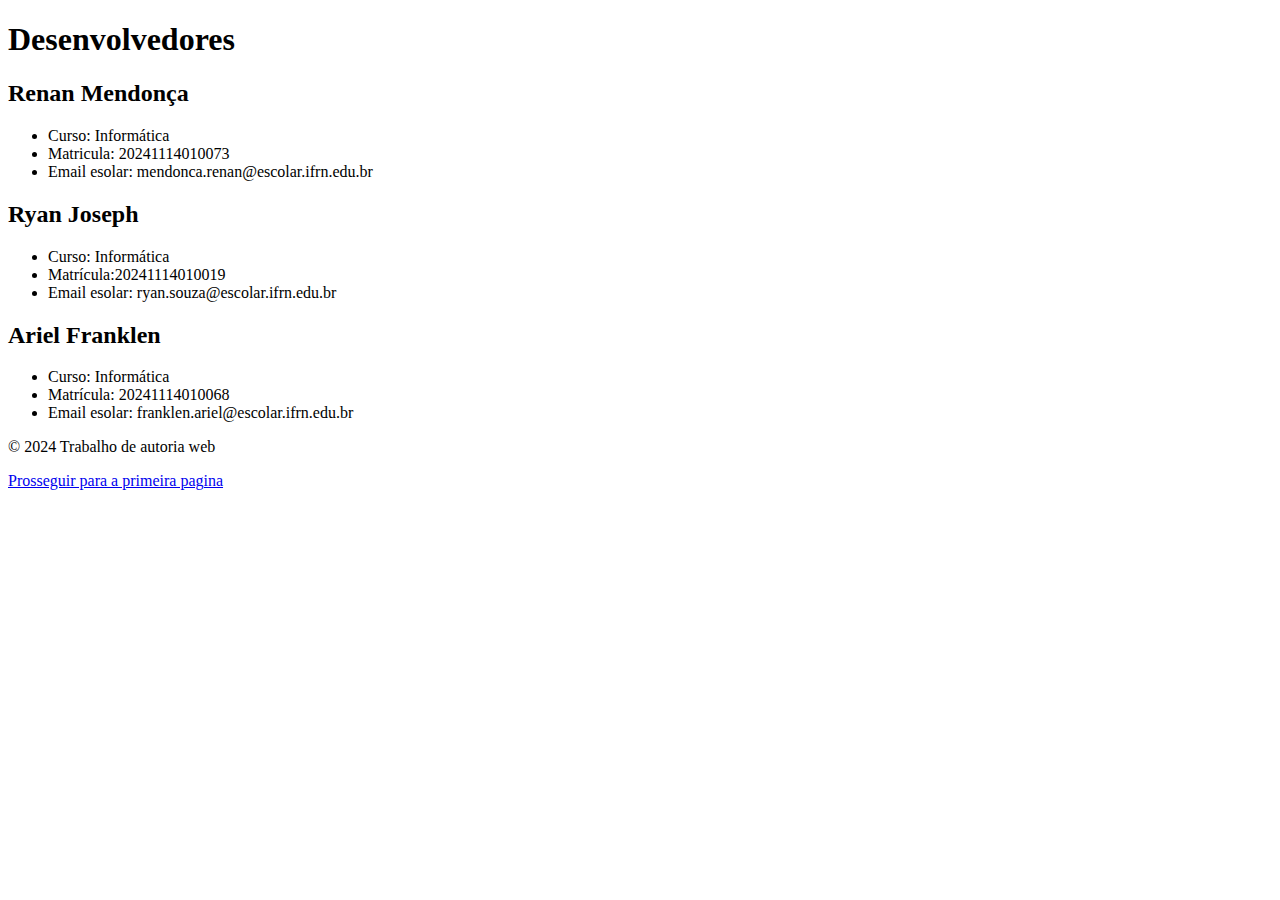
==== desenvolvedores.html @ f8eff64d "fiz php, estilo, e modificacao do indez" ====
<!DOCTYPE html>
<html lang="en">
<head>
    <meta charset="UTF-8">
    <meta name="viewport" content="width=device-width, initial-scale=1.0">
    <title>Document</title>
    <link rel="stylesheet" href="desenvolvedores.css">
</head>
<body>
    <header>
        <h1>Desenvolvedores</h1>
    </header>

    <main>
        <section>
            <h2>Renan Mendonça</h2>
            <ul>
                <li>Curso: Informática</li>
                <li>Matricula: 20241114010073 </li>
                <li>Email esolar: mendonca.renan@escolar.ifrn.edu.br</li>
            </ul>
        </section>

        <section>
            <h2>Ryan Joseph</h2>
            <ul>
                <li>Curso: Informática</li>
                <li>Matrícula:20241114010019 </li>
                <li>Email esolar: ryan.souza@escolar.ifrn.edu.br</li>
            </ul>
        </section>

        <section>
            <h2>Ariel Franklen</h2>
            <ul>
                <li>Curso: Informática</li>
                <li>Matrícula: 20241114010068</li>
                <li>Email esolar: franklen.ariel@escolar.ifrn.edu.br</li>
            </ul>
        </section>

    </main>

    <footer>
        <p>&copy; 2024 Trabalho de autoria web
    </footer>


    <nav>
        <a href="index.html">Prosseguir para a primeira pagina</a>
    </nav>

</body>
</html>
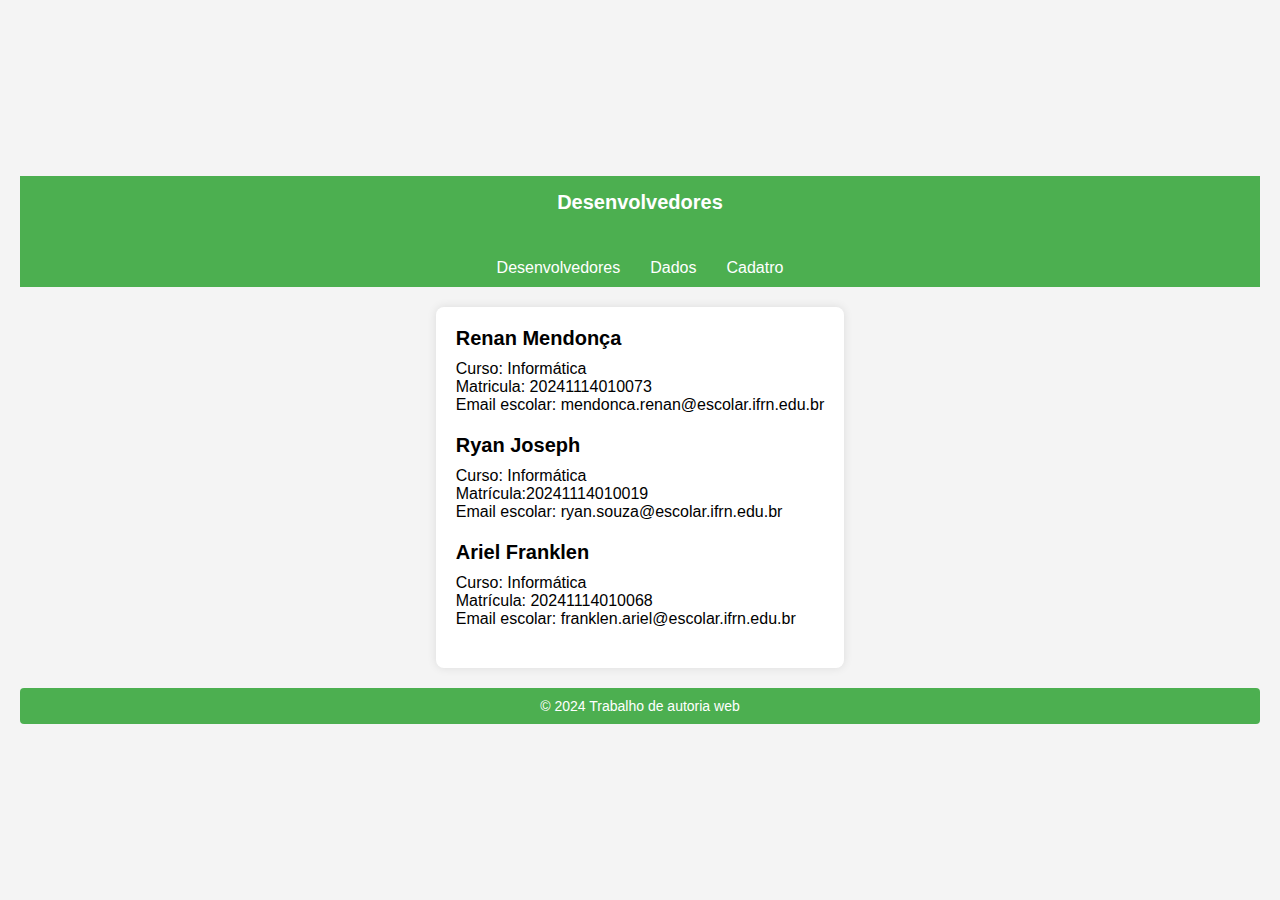
==== commit 4a8fcb46: "ajeitei dados, css da pagina desenvolvedores, index e css de dados" ====
--- a/desenvolvedores.html
+++ b/desenvolvedores.html
@@ -4,51 +4,55 @@
     <meta charset="UTF-8">
     <meta name="viewport" content="width=device-width, initial-scale=1.0">
     <title>Document</title>
-    <link rel="stylesheet" href="desenvolvedores.css">
+    <link rel="stylesheet" href="estilo-desenvolvedores.css">
 </head>
 <body>
     <header>
         <h1>Desenvolvedores</h1>
     </header>
 
+    <nav>
+        <ul>
+            <li><a href="desenvolvedores.html">Desenvolvedores</a></li>
+            <li><a href="dados.php">Dados</a></li>
+            <li><a href="index.html">Cadatro</a></li>
+        </ul>
+    </nav>
+
     <main>
-        <section>
-            <h2>Renan Mendonça</h2>
-            <ul>
-                <li>Curso: Informática</li>
-                <li>Matricula: 20241114010073 </li>
-                <li>Email esolar: mendonca.renan@escolar.ifrn.edu.br</li>
-            </ul>
-        </section>
+        <div class="container">
+            <section>
+                <h2>Renan Mendonça</h2>
+                <ul>
+                    <li>Curso: Informática</li>
+                    <li>Matricula: 20241114010073 </li>
+                    <li>Email escolar: mendonca.renan@escolar.ifrn.edu.br</li>
+                </ul>
+            </section>
 
-        <section>
-            <h2>Ryan Joseph</h2>
-            <ul>
-                <li>Curso: Informática</li>
-                <li>Matrícula:20241114010019 </li>
-                <li>Email esolar: ryan.souza@escolar.ifrn.edu.br</li>
-            </ul>
-        </section>
+            <section>
+                <h2>Ryan Joseph</h2>
+                <ul>
+                    <li>Curso: Informática</li>
+                    <li>Matrícula:20241114010019 </li>
+                    <li>Email escolar: ryan.souza@escolar.ifrn.edu.br</li>
+                </ul>
+            </section>
 
-        <section>
-            <h2>Ariel Franklen</h2>
-            <ul>
-                <li>Curso: Informática</li>
-                <li>Matrícula: 20241114010068</li>
-                <li>Email esolar: franklen.ariel@escolar.ifrn.edu.br</li>
-            </ul>
-        </section>
-
+            <section>
+                <h2>Ariel Franklen</h2>
+                <ul>
+                    <li>Curso: Informática</li>
+                    <li>Matrícula: 20241114010068</li>
+                    <li>Email escolar: franklen.ariel@escolar.ifrn.edu.br</li>
+                </ul>
+            </section>
+        </div>
     </main>
 
     <footer>
-        <p>&copy; 2024 Trabalho de autoria web
+        <p>&copy; 2024 Trabalho de autoria web</p>
     </footer>
 
-
-    <nav>
-        <a href="index.html">Prosseguir para a primeira pagina</a>
-    </nav>
-
 </body>
-</html>+</html>
--- a/estilo-desenvolvedores.css
+++ b/estilo-desenvolvedores.css
@@ -0,0 +1,100 @@
+/* Resetando margens, padding, e box-sizing */
+* {
+    margin: 0;
+    padding: 0;
+    box-sizing: border-box;
+}
+
+body {
+    font-family: Arial, sans-serif;
+    background-color: #f4f4f4;
+    display: flex;
+    justify-content: center;
+    align-items: center;
+    min-height: 100vh;
+    padding: 20px;
+    flex-direction: column;
+    text-align: left;
+}
+
+header {
+    width: 100%;
+    background-color: #4CAF50;
+    color: white;
+    padding: 15px 0;
+    text-align: center;
+    font-size: 20px;
+    font-weight: bold;
+}
+
+h1 {
+    margin-bottom: 20px;
+    font-size: 20px;
+}
+
+nav {
+    width: 100%;
+    background-color: #4CAF50;
+    margin-bottom: 20px;
+}
+
+nav ul {
+    list-style: none;
+    display: flex;
+    justify-content: center;
+    padding: 10px;
+}
+
+nav ul li {
+    margin: 0 15px;
+}
+
+nav ul li a {
+    text-decoration: none;
+    color: white;
+    font-size: 16px;
+}
+
+nav ul li a:hover {
+    text-decoration: underline;
+}
+
+.container {
+    width: 100%;
+    max-width: 800px;
+    background-color: white;
+    padding: 20px;
+    border-radius: 8px;
+    box-shadow: 0 0 10px rgba(0, 0, 0, 0.1);
+    display: flex;
+    flex-direction: column;
+    align-items: flex-start;
+}
+
+.container section {
+    margin-bottom: 20px;
+}
+
+.container h2 {
+    font-size: 20px;
+    margin-bottom: 10px;
+}
+
+ul {
+    list-style-type: none;
+}
+
+footer {
+    width: 100%;
+    background-color: #4CAF50;
+    color: white;
+    padding: 10px 0;
+    font-size: 14px;
+    text-align: center;
+    margin-top: 20px;
+    border-radius: 4px;
+}
+
+footer p {
+    margin-bottom: 0;
+}
